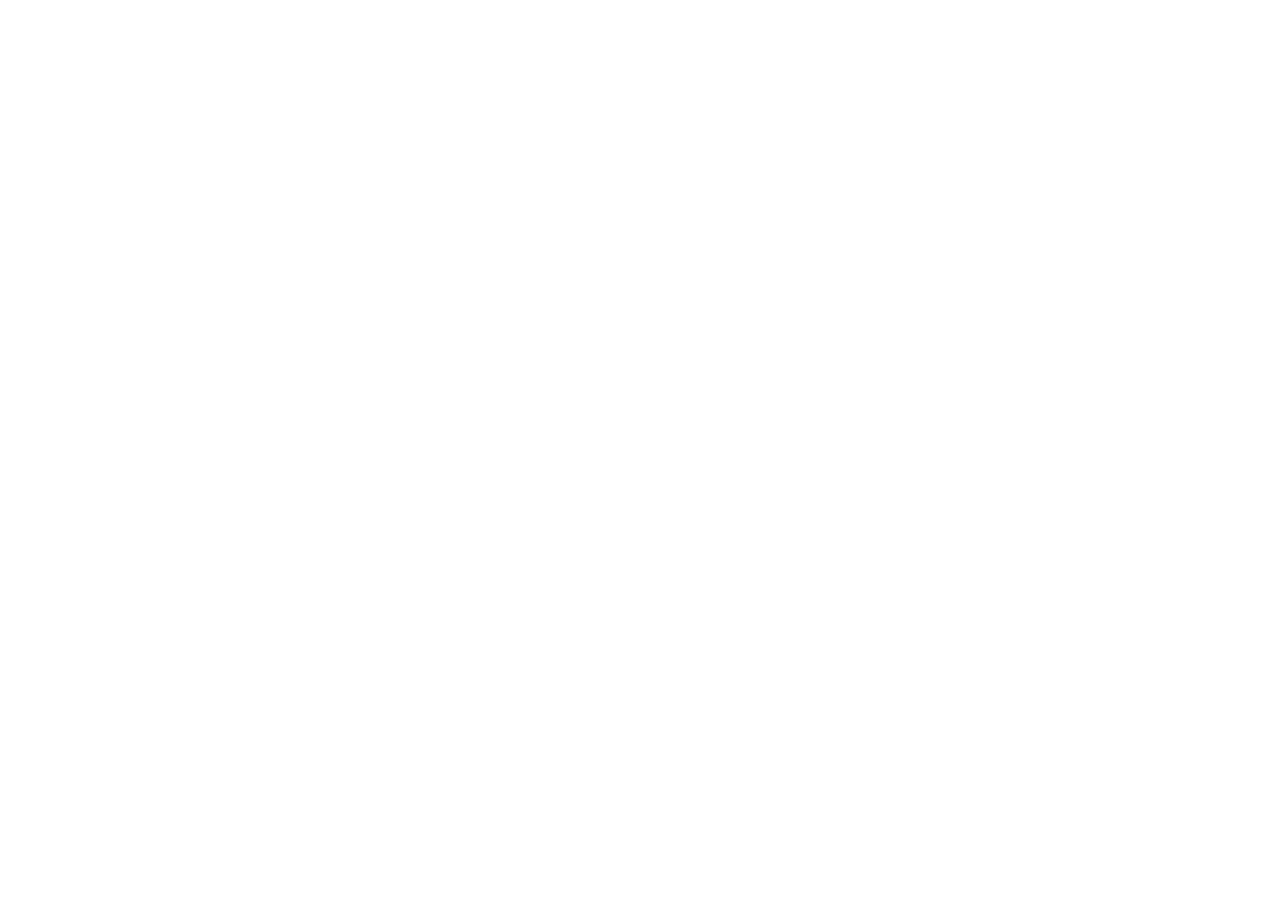
==== index.html @ c46a0069 "add .html .js .css" ====
<!DOCTYPE html PUBLIC "-//W3C//DTD HTML 4.0//EN" "http://www.w3.org/TR/REC-html40/strict.dtd">
<html>
    <head>
        <meta charset="utf-8">
        <title>Pizaid Interface</title>
        <link rel="stylesheet" type="text/css" href="./css/style.css">
        <script type="text/javascript" src="./js/script.js"></script>
    </head>
    <body>
    </body>
</html>
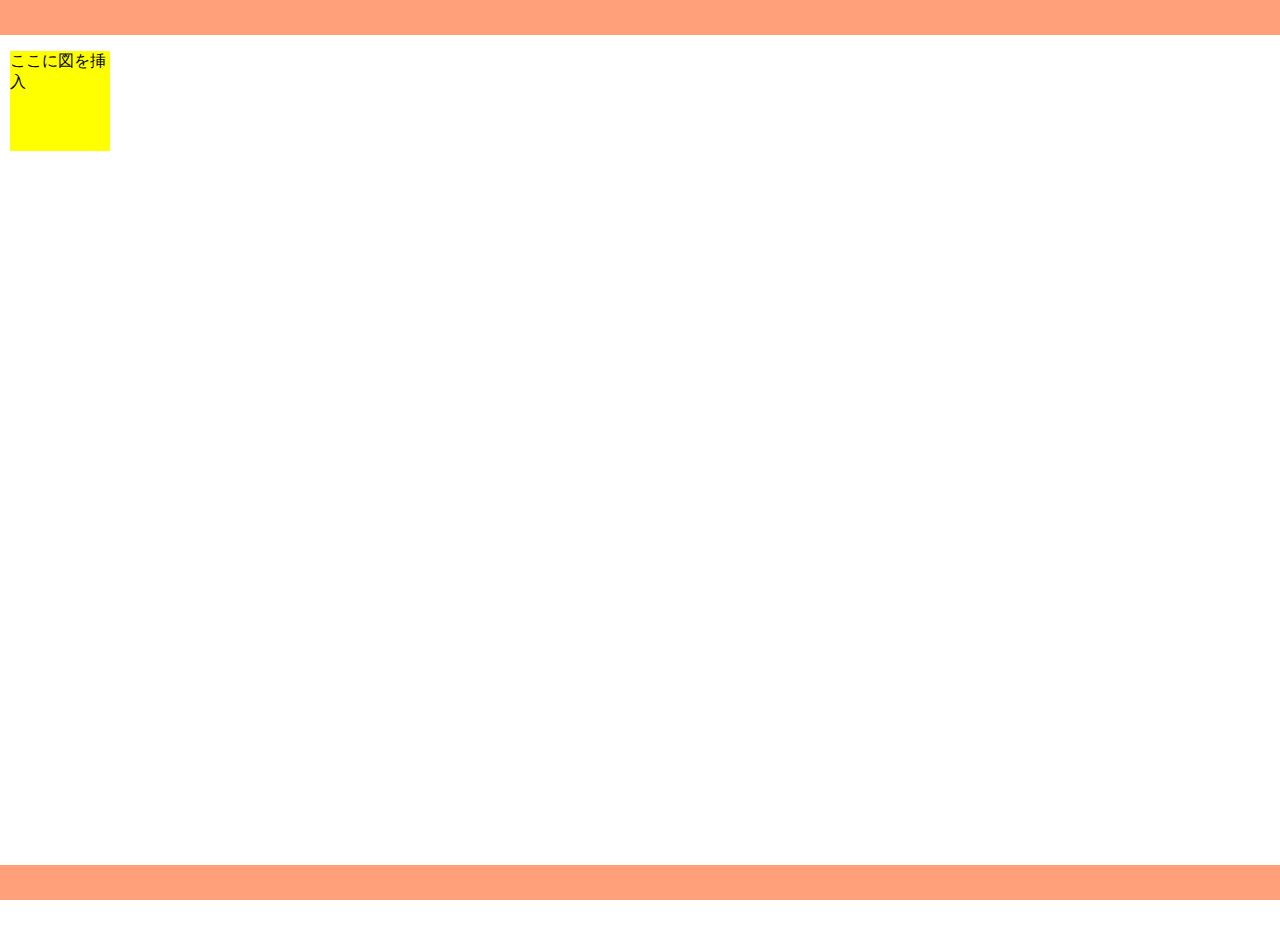
==== commit 8675e2d8: "add header and footer" ====
--- a/index.html
+++ b/index.html
@@ -7,5 +7,15 @@
         <script type="text/javascript" src="./js/script.js"></script>
     </head>
     <body>
+        <div id="wrapper">
+            <div id="header"></div>
+            <div id="side-menu"></div>
+            <div id="content">
+                <div id="graph">
+                    <p><span>ここに図を挿入</span></p>
+                </div>
+            </div>
+            <div id="footer"></div>
+        </div>
     </body>
 </html>
--- a/css/style.css
+++ b/css/style.css
@@ -0,0 +1,31 @@
+body {
+    margin: 0px;
+}
+
+#header {
+    height: 35px;
+    width: 100%;
+    background-color: #FFA07A;
+}
+
+#footer {
+    height: 35px;
+    width: 100%;
+    position: absolute;
+    bottom: 0;
+    background-color: #FFA07A;
+}
+
+#graph {
+    margin: 10px;
+    height: 100px;
+    width: 100px;
+    background-color: #FFFF00;
+}
+
+#side-menu {
+    position: absolute;
+    width: 300px;
+    height: 100%;
+    border-right: 1px black;
+}
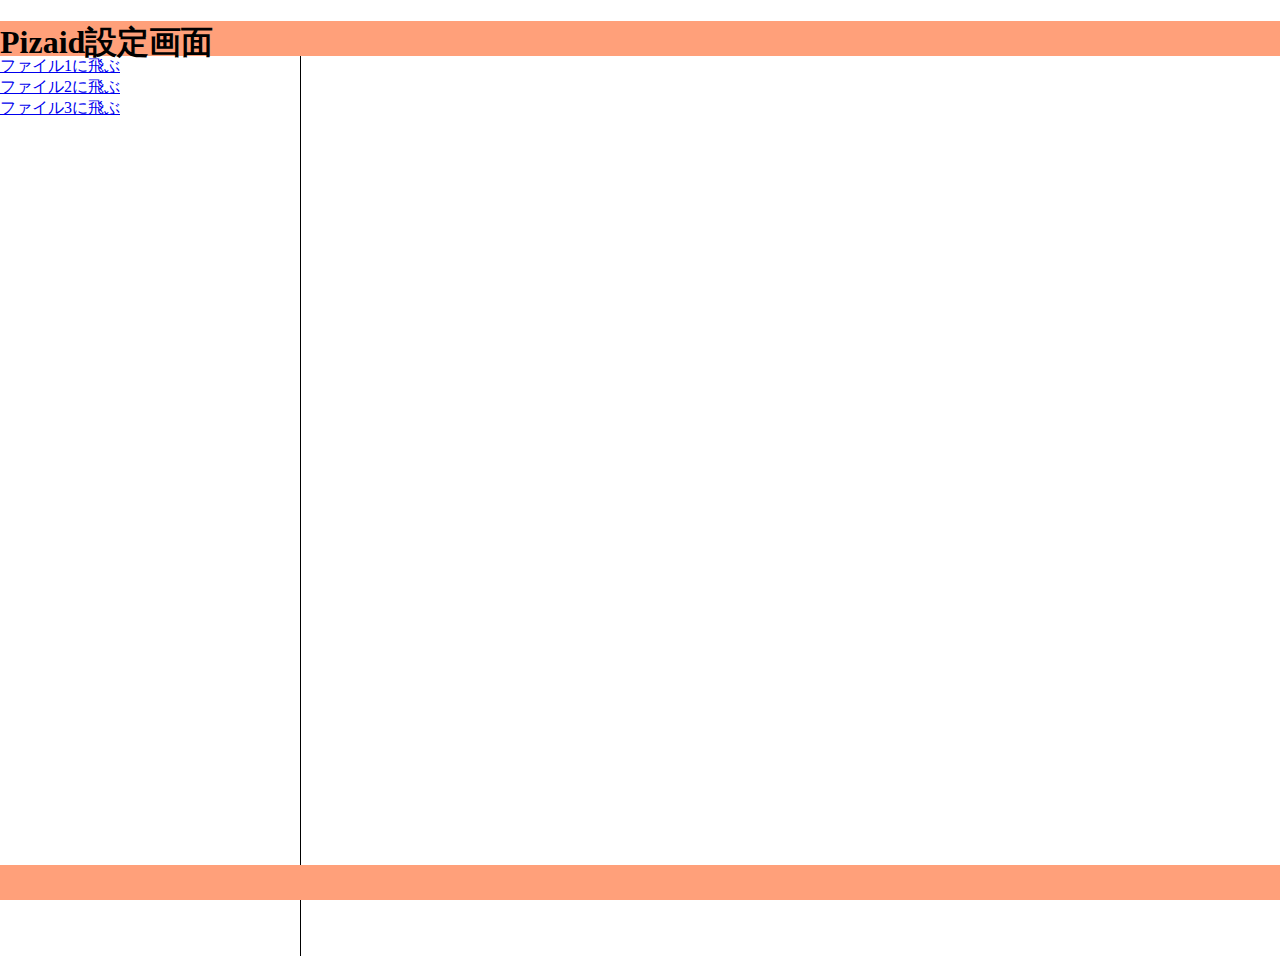
==== commit 2b0d0b96: "fix design" ====
--- a/index.html
+++ b/index.html
@@ -8,12 +8,16 @@
     </head>
     <body>
         <div id="wrapper">
-            <div id="header"></div>
-            <div id="side-menu"></div>
+            <div id="header"><h1>Pizaid設定画面</h1></div>
+            <div id="side-menu">
+                <a href="./file1.html">ファイル1に飛ぶ</a><br>
+                <a href="./file2.html">ファイル2に飛ぶ</a><br>
+                <a href="./file3.html">ファイル3に飛ぶ</a><br>
+            </div>
             <div id="content">
-                <div id="graph">
+                <!--<div id="graph">
                     <p><span>ここに図を挿入</span></p>
-                </div>
+                </div>-->
             </div>
             <div id="footer"></div>
         </div>
--- a/css/style.css
+++ b/css/style.css
@@ -7,11 +7,15 @@
     width: 100%;
     background-color: #FFA07A;
 }
+#header h1 {
+    height:8px;
+
+}
 
 #footer {
+    position: absolute;
     height: 35px;
     width: 100%;
-    position: absolute;
     bottom: 0;
     background-color: #FFA07A;
 }
@@ -25,7 +29,7 @@
 
 #side-menu {
     position: absolute;
+    border-right: 1px solid black;
     width: 300px;
     height: 100%;
-    border-right: 1px black;
 }
